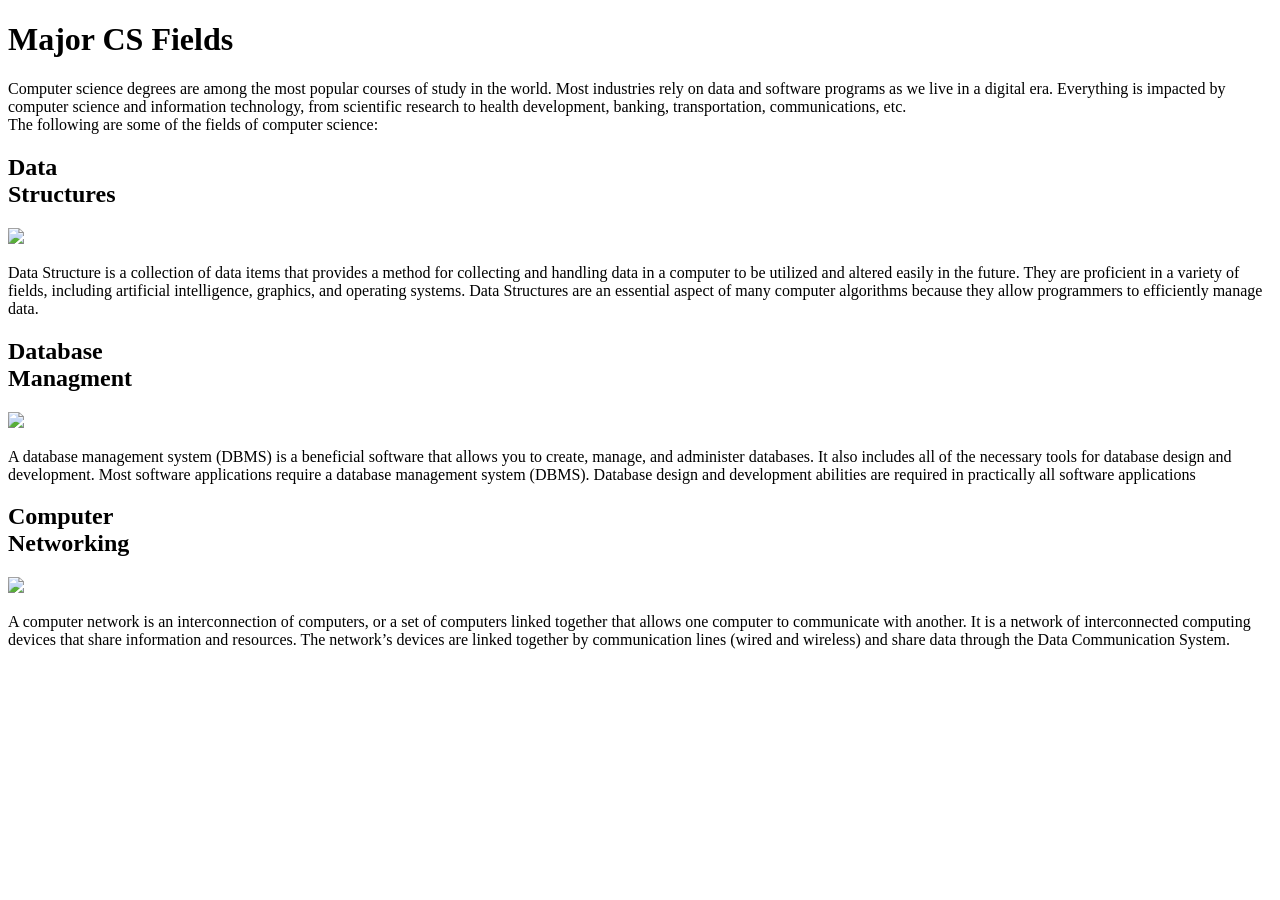
==== index.html @ 51713416 "Update and rename CS-fields.html to index.html" ====
<!DOCTYPE html>
<head>
    <title>CS Fields</title>
</head>
<body>
    <h1>Major CS Fields</h1>
    <p id="intro">Computer science degrees are among the most popular courses of study in the world. Most industries rely on data and software programs as we live in a digital era. 
    Everything is impacted by computer science and information technology, from scientific research to health development, banking, transportation, communications, etc.
    <br>The following are some of the fields of computer science:</p>

    <div id="main">
        <div class="cont">
            <div class="head"><h2>Data<br>Structures</h2></div>
            <div class="img"><img src="https://miro.medium.com/max/1400/0*0pDkBM0nZstMPCj5"></div>
            <div class="text"><p>Data Structure is a collection of data items that provides a method for collecting and handling data in a computer to be utilized and altered easily in the future.
                They are proficient in a variety of fields, including artificial intelligence, graphics, and operating systems. 
                Data Structures are an essential aspect of many computer algorithms because they allow programmers to efficiently manage data.
            </p></div>
        </div>

        <div class="cont">
            <div class="head"><h2>Database<br>Managment</h2></div>
            <div class="img"><img src="https://www.opsmartcm.com/images/section-img-database-management.png"></div>
            <div class="text"><p>A database management system (DBMS) is a beneficial software that allows you to create, manage, and administer databases.
                It also includes all of the necessary tools for database design and development. Most software applications require a database management system (DBMS).
                Database design and development abilities are required in practically all software applications</p></div>
        </div>

        <div class="cont">
            <div class="head"><h2>Computer<br>Networking</h2></div>
            <div class="img"><img src="https://cdn1.iconfinder.com/data/icons/internet-technology-and-security-1/128/36-512.png"></div>
            <div class="text"><p>A computer network is an interconnection of computers, or a set of computers linked together that allows one computer to communicate with another.
                It is a network of interconnected computing devices that share information and resources. 
                The network’s devices are linked together by communication lines (wired and wireless) and share data through the Data Communication System.
            </p></div>
        </div>

    </div>
</body>
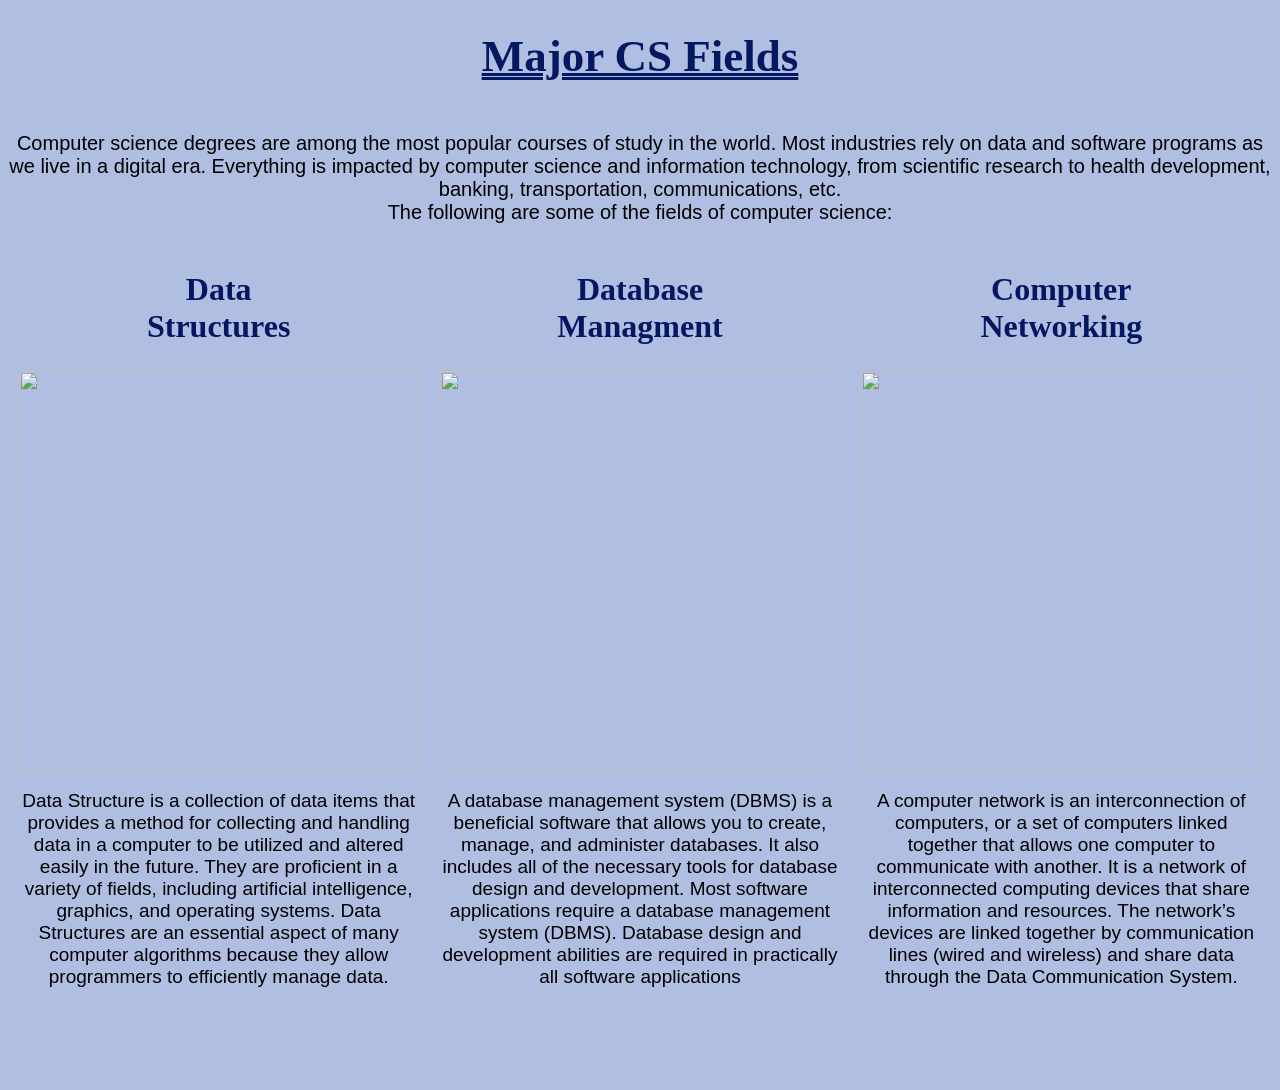
==== commit acc70944: "updated" ====
--- a/index.html
+++ b/index.html
@@ -1,14 +1,22 @@
 <!DOCTYPE html>
 <head>
+
     <title>CS Fields</title>
+    <link rel="stylesheet" href="style.css">
+
 </head>
+
 <body>
     <h1>Major CS Fields</h1>
-    <p id="intro">Computer science degrees are among the most popular courses of study in the world. Most industries rely on data and software programs as we live in a digital era. 
-    Everything is impacted by computer science and information technology, from scientific research to health development, banking, transportation, communications, etc.
-    <br>The following are some of the fields of computer science:</p>
+
+    <div class="intro">
+        <p>Computer science degrees are among the most popular courses of study in the world. Most industries rely on data and software programs as we live in a digital era. 
+        Everything is impacted by computer science and information technology, from scientific research to health development, banking, transportation, communications, etc.
+        <br>The following are some of the fields of computer science:</p>
+    </div>
 
     <div id="main">
+
         <div class="cont">
             <div class="head"><h2>Data<br>Structures</h2></div>
             <div class="img"><img src="https://miro.medium.com/max/1400/0*0pDkBM0nZstMPCj5"></div>
@@ -36,4 +44,5 @@
         </div>
 
     </div>
+
 </body>
--- a/style.css
+++ b/style.css
@@ -0,0 +1,30 @@
+        body {background-color: #b0bee2;}
+
+        .intro {width:auto; height: auto; display: flex;}
+
+        .intro p {font-family: 'Segoe UI', Tahoma, Geneva, Verdana, sans-serif; font-size: 20px; text-align: center;}
+
+        h1 {text-align: center; font-size: 45px; font-family:Cambria, Cochin, Georgia, Times, 'Times New Roman', serif;
+            text-decoration-line: underline; text-decoration-style: double; text-decoration-thickness: 3px; color: #041861;}
+
+        #main {width: auto; height: auto; display: flex; justify-content: space-around;}
+
+        .cont {height: 800px; width: 400px; display:inline-block;}
+
+        .head {height: 100px; width: 400px;}
+
+        .img ,img {height: 400px; width: 400px; }
+
+        .text {height: 300px; width: 400px;}
+
+       
+
+        h2 {text-align: center; font-size: 32px; font-family:Cambria, Cochin, Georgia, Times, 'Times New Roman', serif;
+            color: #041861;}
+
+        p {font-family: 'Segoe UI', Tahoma, Geneva, Verdana, sans-serif; font-size: 19px; text-align: center;}
+
+        @media (max-width: 768px) {
+            .intro {margin: 10px;}
+            #main {flex-direction: column; align-items: center;}
+        }
